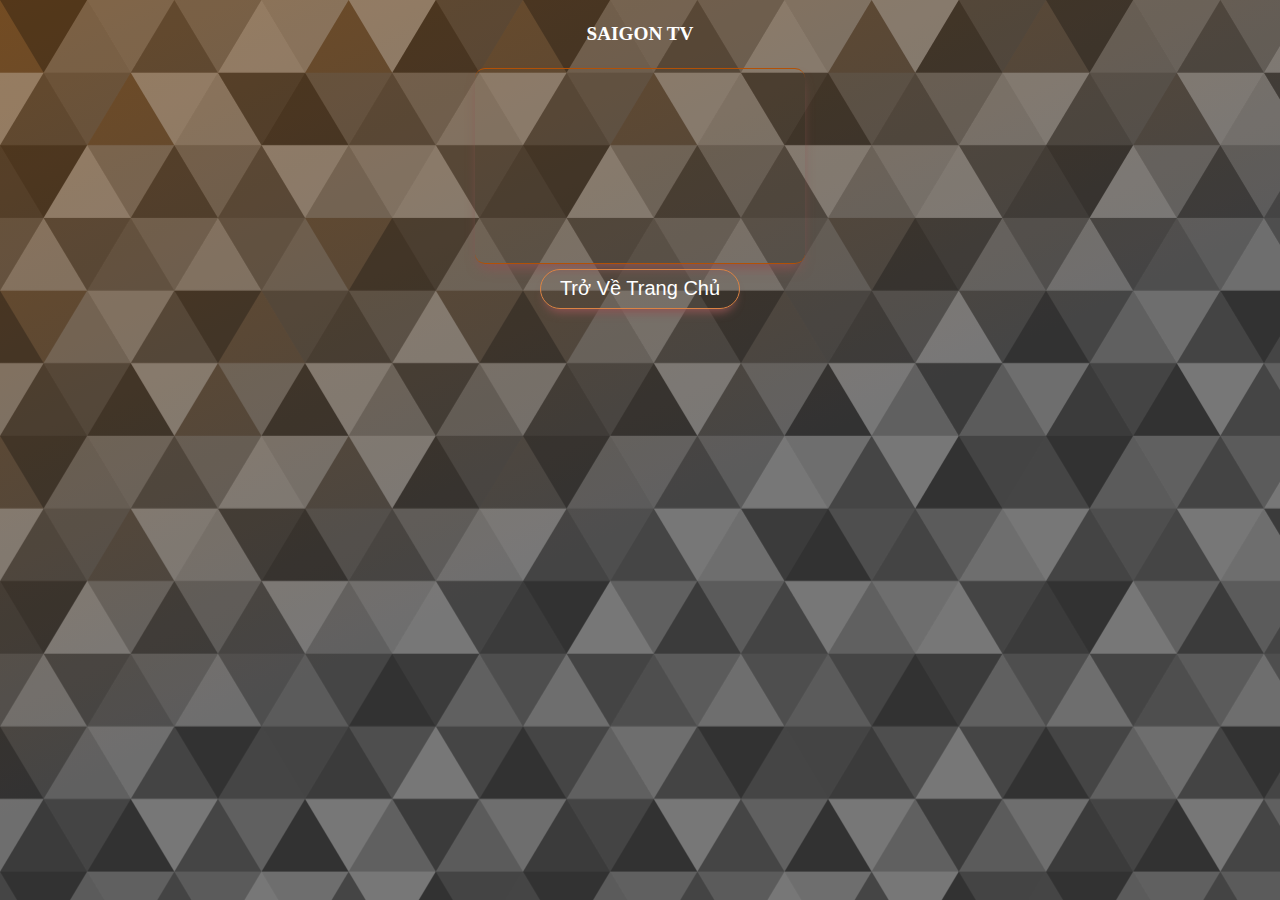
==== saigontv.html @ 2e49c398 "Initial commit" ====
<!DOCTYPE html>
<html lang="en">
<head>
    <meta charset="UTF-8">
    <meta http-equiv="X-UA-Compatible" content="IE=edge">
    <meta name="viewport" content="width=device-width, initial-scale=1.0">
    <title>SAIGON TV</title>
    <link rel="stylesheet" href="CSS/style.css">
</head>
<body>
  <h1 class="title1">SAIGON TV</h1> 

  <div class="flexbox">
    <div class="loading">
  <iframe src="https://swf.tulix.tv/iframe/vchannel/saigon.php" width="330px" height="190px" frameborder="0" scrolling="no" allow="autoplay 'none" autoplay="false"
  allowfullscreen="allowfullscreen"></iframe>
  </div> 
  </div>

<div class="flexbox">
    <a href="index.html">
    <button class="button">Trở Về Trang Chủ</button>
      </a>
  </div>
</body>
</html>
---- CSS/style.css ----
html {
  background: #333;
  -moz-background: #333;
  -webkit-background: #333;
  -o-background: #333;
  background-image: url(/subtle-prism.svg);
  -moz-background-image: url(/subtle-prism.svg);
  -webkit-background-image: url(/subtle-prism.svg);
  -o-background-image: url(/subtle-prism.svg);
  min-height: 100vh;
  min-width: 100vw;
}

* {
  box-sizing: border-box;
}

/* .tradingview-widget-container {
  position: sticky;
  top: 0px;
} */

.img {
  /* height: 150px; */
  border-radius: 20px;
  flex-basis: 150px;
  margin: 7px;
  padding: 7px;
  box-shadow: 0px 8px 10px -5px #8d5252;
  -moz-box-shadow: 0px 10px 13px -5px #8d5252;
  -webkit-box-shadow: 0px 8px 10px -5px #8d5252;
}

.img:hover {
  background: linear-gradient(45deg, rgb(176, 74, 7), rgb(145, 126, 116));
  color: #070707;
}

img {
  border-radius: 20px;
}

.weatherwidget-io {
  margin: -5px -10px 0px -10px;
}

/* .toronto{
    margin-top: 10px;
    margin-right: 3px;
    margin-left: 3px;

} */

.flexbox {
  display: flex;
  flex-wrap: wrap;
  justify-content: space-around;
  max-width: 100%;
}

.vids {
  padding: 5px;
  margin: 5px;
  max-width: 100%;
}

.vietnews {
  /* border-top: #b25106 solid 1px; */
  border-bottom: #b25106 solid 1px;
  box-shadow: 0px 5px 25px -5px #8d5252;
  margin: 20px;
  border-radius: 5px;
  width: 450px;
  display: flex;
  flex-wrap: wrap;
  justify-content: space-around;
  max-width: 100%;
}

.vietnews4 {
  border: #b25106 solid 4px;
  /* margin: 20px; */
  margin-bottom: 20px;
  border-radius: 8px;
  width: 390px;
  display: flex;
  flex-wrap: wrap;
  justify-content: space-around;
  max-width: 100%;
}

.vietnews3 {
  border: #b25106 solid 4px;
  margin: 20px;
  border-radius: 8px;
  width: 400px;
  display: flex;
  flex-wrap: wrap;
  justify-content: space-around;
  max-width: 100%;
}

.loading {
  border-top: 1px solid #b25106;
  border-bottom: 1px solid #b25106;
  border-radius: 10px;
  box-shadow: 0px 8px 13px -5px #8d5252;
  /* background: url(../loading/loading.gif); */
  justify-items: center;
  align-self: center;
  justify-content: center;
}
/* 
.vietradioflex {
  display: flex;
  justify-content: center;
} */

iframe {
  border-radius: 10px;
  max-width: 100%;
  /* margin: 5px; */
  padding: 3px;
}

video {
  border-radius: 8px;
  max-width: 100%;
  /* margin: 5px; */
  padding: 1px;
}

.title {
  /* border-top: #44400c solid 1px; */
  color: #ffffff;
  font-size: 1.2rem;
  text-align: center;
  font-family: Georgia, "Times New Roman", Times, serif;
  margin-bottom: -10px;
}

.title-tn {
  padding-top: 3px;
  margin-top: -5px;
  color: #ffffff;
  font-size: 1.2rem;
  text-align: center;
  font-family: Georgia, "Times New Roman", Times, serif;
}

.title-pc {
  /* border-top: #44400c solid 1px; */
  padding-top: 6px;
  margin-bottom: -5px;
  color: #ffffff;
  font-size: 1.2rem;
  text-align: center;
  font-family: Georgia, "Times New Roman", Times, serif;
}

.title-sg {
  /* border-top: #44400c solid 1px; */
  margin-bottom: -10px;
  padding-top: 8px;
  padding-bottom: 8px;
  color: #ffffff;
  font-size: 1.2rem;
  text-align: center;
  font-family: Georgia, "Times New Roman", Times, serif;
}

.title1 {
  /* border-bottom: #44400c solid 1px; */
  padding: 10px;
  color: rgb(255, 255, 255);
  font-size: 1.2rem;
  text-align: center;
  font-family: Georgia, "Times New Roman", Times, serif;
}

.warn {
  font-size: 0.8em;
  padding-top: 8px;
  color: red;
  text-align: center;
  font-family: Georgia, "Times New Roman", Times, serif;
}

.warn1 {
  font-size: 0.8em;
  margin-top: 1px;
  color: red;
  text-align: center;
  font-family: Georgia, "Times New Roman", Times, serif;
  /* border-bottom:#b25106 solid 1px; */
}

.radioflex {
  display: flex;
  flex-wrap: wrap;
  /* padding: 5px; */
  /* margin: 5px; */
  max-width: 100%;
  justify-content: space-around;
}

.button {
  width: 200px;
  max-width: 200px;
  box-shadow: 0px 8px 10px -5px #8d5252;
  background-color: transparent;
  border: 1px solid #db8344;
  color: white;
  padding: 5px 10px;
  margin: 5px;
  text-align: center;
  font-size: 20px;
  cursor: pointer;
  border-radius: 25px;
}

ul#episodes {
  /* float: left; */
  margin: 10px;
  padding: 10px;
  width: 75%;
}

ul#episodes > li {
  list-style-type: none;
}

button {
  width: 100%;
  height: 40px;
  /* max-width: */
  box-shadow: 0px 8px 10px -5px #8d5252;
  background-color: rgba(7, 35, 41, 0.441);
  border: 1px solid #db8344;
  color: rgb(220, 212, 195);
  padding: 5px 10px;
  margin: 5px;
  text-align: center;
  font-size: 16px;
  cursor: pointer;
  border-radius: 10px;
}

button:hover {
  background: rgb(208, 202, 190);
  color: #070707;
  transform: skew(-10deg);
  border: 1px solid #070707;
}

.flex-footer {
  display: flex;
  justify-content: center;
  margin-left: -50px;
}

.message-box {
  display: flex;
  justify-content: center;
  text-align: center;
}

h2 {
  text-align: center;
  font-size: 1.5rem;
  /* text-shadow: 3px 3px 2px rgb(88, 78, 78); */
  color: rgb(220, 212, 195);
}

input {
  width: 300px;
  height: 35px;
  border: 1px solid rgb(243, 168, 6);
  padding: 5px;
  margin: 5px;
  border-radius: 5px;
}
textarea {
  width: 300px;
  height: 150px;
  border: 1px solid rgb(243, 168, 6);
  padding: 5px;
  margin: 5px;
  border-radius: 5px;
}

.submit-button {
  width: 30%;
  height: 40px;
  max-width: 130px;
  box-shadow: 0px 8px 10px -5px #8d5252;
  background-color: transparent;
  background-color: rgba(0, 0, 0, 0.131);
  border: 1px solid #a55c1b;
  color: rgb(220, 212, 195);
  padding: 5px 10px;
  margin: 5px;
  text-align: center;
  font-size: 16px;
  cursor: pointer;
  border-radius: 10px;
  transition: all 300ms ease;
  -webkit-transition: all 300ms ease;
  -o-transition: all 300ms ease;
}

.submit-button:hover {
  background: rgb(208, 202, 190);
  color: #070707;
  transform: skew(-10deg);
  border: 1px solid #070707;
}

.footer-button {
  width: 100%;
  max-width: 180px;
  box-shadow: 0px 8px 10px -5px #8d5252;
  background-color: transparent;
  background-color: rgba(0, 0, 0, 0.131);
  border: 1px solid #a55c1b;
  /* color: rgb(243, 168, 6); */
  color: rgb(220, 212, 195);

  padding: 5px 10px;
  margin: 5px;
  text-align: center;
  font-size: 0.9rem;
  cursor: pointer;
  border-radius: 10px;
  transition: all 300ms ease;
  -webkit-transition: all 300ms ease;
  -o-transition: all 300ms ease;
  /* font-family: 'Great Vibes'; */
}

.footer-button:hover {
  background: rgb(208, 202, 190);
  color: #070707;
  transform: skew(-10deg);
  border: 1px solid #070707;
}
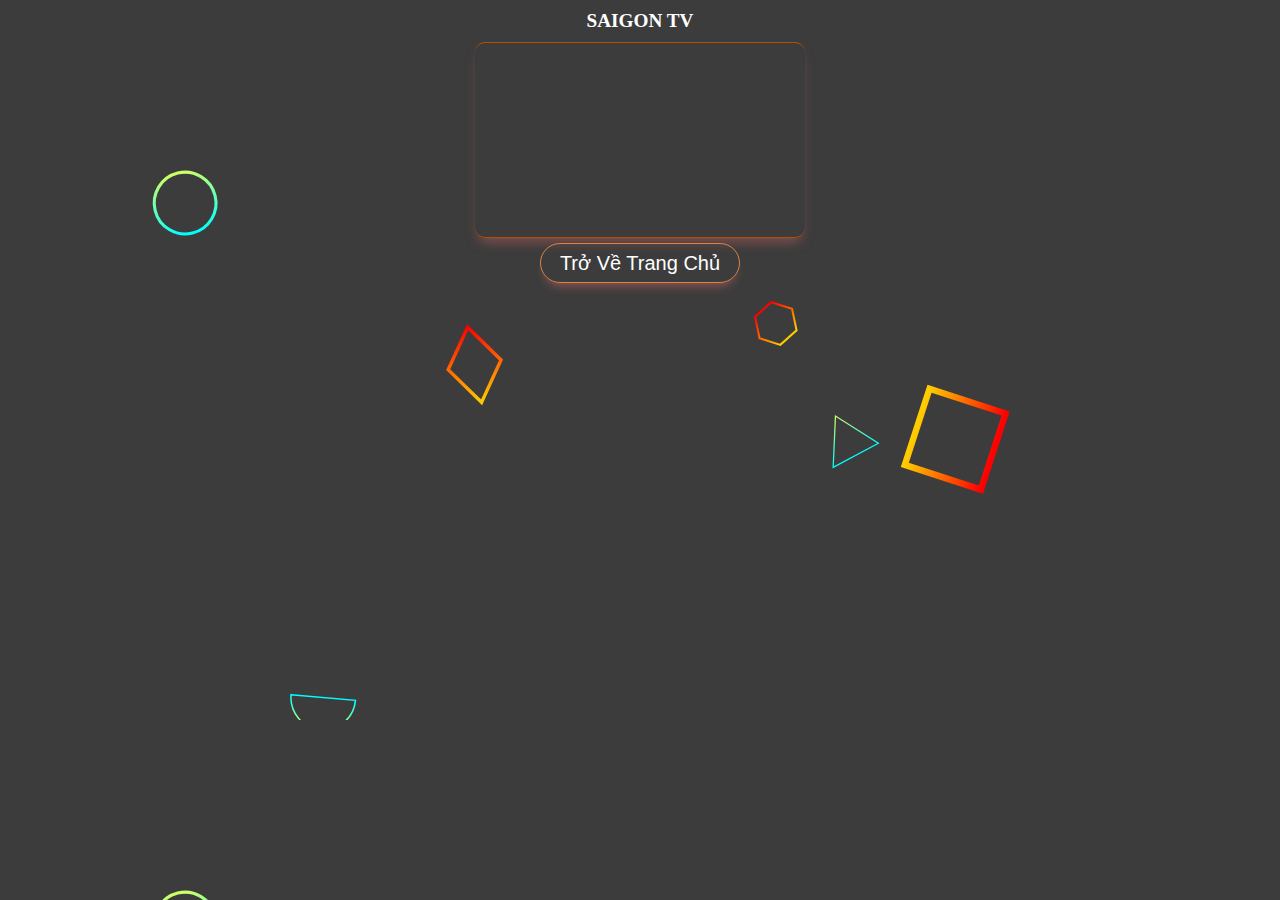
==== commit 348b9d9b: "updated to latest deployed files" ====
--- a/saigontv.html
+++ b/saigontv.html
@@ -1,26 +1,30 @@
 <!DOCTYPE html>
 <html lang="en">
-<head>
-    <meta charset="UTF-8">
-    <meta http-equiv="X-UA-Compatible" content="IE=edge">
-    <meta name="viewport" content="width=device-width, initial-scale=1.0">
+  <head>
+    <meta charset="UTF-8" />
+    <meta http-equiv="X-UA-Compatible" content="IE=edge" />
+    <meta name="viewport" content="width=device-width, initial-scale=1.0" />
     <title>SAIGON TV</title>
-    <link rel="stylesheet" href="CSS/style.css">
-</head>
-<body>
-  <h1 class="title1">SAIGON TV</h1> 
+    <link rel="stylesheet" href="CSS/style.css" />
+  </head>
+  <body>
+    <h1 class="title1">SAIGON TV</h1>
 
-  <div class="flexbox">
-    <div class="loading">
-  <iframe src="https://swf.tulix.tv/iframe/vchannel/saigon.php" width="330px" height="190px" frameborder="0" scrolling="no" allow="autoplay 'none" autoplay="false"
-  allowfullscreen="allowfullscreen"></iframe>
-  </div> 
-  </div>
+    <div class="flexbox">
+      <div class="loading">
+        <iframe
+          src="https://swf.tulix.tv/iframe/vchannel/saigon.php"
+          width="330px"
+          height="190px"
+          frameborder="0"
+        ></iframe>
+      </div>
+    </div>
 
-<div class="flexbox">
-    <a href="index.html">
-    <button class="button">Trở Về Trang Chủ</button>
+    <div class="flexbox">
+      <a href="index.html">
+        <button class="button">Trở Về Trang Chủ</button>
       </a>
-  </div>
-</body>
-</html>+    </div>
+  </body>
+</html>
--- a/CSS/style.css
+++ b/CSS/style.css
@@ -3,53 +3,257 @@
   -moz-background: #333;
   -webkit-background: #333;
   -o-background: #333;
-  background-image: url(/subtle-prism.svg);
-  -moz-background-image: url(/subtle-prism.svg);
-  -webkit-background-image: url(/subtle-prism.svg);
-  -o-background-image: url(/subtle-prism.svg);
+  background-image: url(/scattered-forcefields3.svg);
+  -moz-background-image: url(/scattered-forcefields3.svg);
+  -webkit-background-image: url(/scattered-forcefields3.svg);
+  -o-background-image: url(/scattered-forcefields3.svg);
   min-height: 100vh;
   min-width: 100vw;
 }
 
 * {
   box-sizing: border-box;
-}
-
-/* .tradingview-widget-container {
-  position: sticky;
-  top: 0px;
+  max-width: 100%;
+  padding: 0;
+  margin: 0;
+  -webkit-touch-callout: none;
+  -webkit-user-select: none;
+  -khtml-user-select: none;
+  -moz-user-select: none;
+  -ms-user-select: none;
+  user-select: none;
+  text-decoration: none;
+}
+
+body {
+  /* padding: 5px;
+  margin: 5px; */
+  position: relative;
+}
+
+header {
+  /* position: fixed;
+  top: 0; */
+  width: 100%;
+  height: 50px;
+
+  /* min-height: 40px; */
+  /* background-color: rgba(158, 96, 35, 0.464); */
+  background-color: rgba(1, 16, 25, 0.902);
+  /* background-color: rgba(1, 16, 25, 0.902); */
+  /* background-color: rgba(1, 16, 25, 0.757); */
+  /* background-color: rgba(9, 50, 77, 0.757); */
+}
+
+hr {
+  border: 3px solid rgba(60, 60, 60, 0);
+  /* border: 3px solid rgba(65, 62, 62, 0.081); */
+  /* border: 2px solid rgba(201, 195, 195, 0.081); */
+  box-shadow: #776868ae 0px 5px 3px 0px;
+  /* box-shadow: #776868ae 0px 5px 6px 0px; */
+  /* box-shadow: #070707 0px 3px 2px 0px; */
+  margin-top: 10px;
+  margin-bottom: 10px;
+}
+
+.fab {
+  color: white;
+}
+
+.fab:hover {
+  font-size: larger;
+  opacity: 0.5;
+}
+
+.fa {
+  color: white;
+}
+
+.fa:hover {
+  font-size: larger;
+  opacity: 0.5;
+}
+
+.fas {
+  color: white;
+}
+
+.fas:hover {
+  font-size: larger;
+  opacity: 0.5;
+}
+
+li {
+  list-style: none;
+}
+
+a {
+  color: #cb4a0a;
+  /* color: #cd703d; */
+  /* color: #c25719; */
+  text-decoration: none;
+}
+
+.nav-link:hover {
+  font-size: larger;
+  opacity: 0.5;
+}
+
+/* a:hover {
+  color: #ffffff;
+  font-size: larger;
+  opacity: 0.5;
 } */
 
-.img {
-  /* height: 150px; */
-  border-radius: 20px;
+.container {
+  width: 1600px;
+  /* margin: auto; */
+}
+
+.subcontainer {
+  width: 85%;
+  /* margin-left: 10px; */
+  margin: auto;
+}
+
+.navbar {
+  width: 100%;
+  /* min-height: 30px; */
+  display: flex;
+  justify-content: space-between;
+  align-items: center;
+}
+
+.nav-menu {
+  display: flex;
+  justify-content: space-between;
+  align-items: center;
+  gap: 60px;
+}
+
+.nav-branding {
+  /* font-size: 1.5rem; */
+  font-family: fantasy;
+}
+
+.bullhead {
+  /* padding-top: 5px; */
+  margin-top: 5px;
+  width: 40px;
+  height: 40px;
+}
+
+.hamburger {
+  height: 40px;
+  margin-bottom: 5px;
+  /* margin-top: 5px; */
+  /* padding-top: 5px; */
+  display: none;
+  cursor: pointer;
+}
+
+.bar {
+  display: block;
+  width: 25px;
+  height: 3px;
+  margin: 5px 0px;
+  transition: all 0.1s ease-in-out;
+  /* background-color: #c25719; */
+  background-color: #cb4a0a;
+  /* background-color: #cd703d; */
+}
+
+@media (max-width: 1600px) {
+  .container {
+    width: 100%;
+  }
+}
+
+@media (max-width: 1024px) {
+  .hamburger {
+    display: block;
+  }
+
+  .hamburger.active .bar:nth-child(2) {
+    opacity: 0;
+  }
+
+  .hamburger.active .bar:nth-child(1) {
+    transform: translateY(8px) rotate(45deg);
+  }
+
+  .hamburger.active .bar:nth-child(3) {
+    transform: translateY(-8px) rotate(-45deg);
+  }
+
+  .nav-menu {
+    position: fixed;
+    width: 100%;
+    left: 100%;
+    top: 50px;
+    gap: 0;
+    flex-direction: column;
+    /* background-color: rgba(158, 96, 35); */
+    background-color: rgba(1, 16, 25, 0.902);
+    /* background-color: rgba(1, 16, 25, 0.902); */
+    /* background-color: rgba(1, 16, 25, 0.757); */
+    /* background-color: rgba(9, 50, 77, 0.757); */
+    /* background-color: rgba(11, 6, 0, 0.884); */
+    text-align: center;
+    transition: all 0.1s ease-in-out;
+  }
+
+  .nav-item {
+    border: 10px solid rgba(60, 60, 60, 0);
+    border-radius: 10px;
+    /* border: 3px solid rgba(65, 62, 62, 0.081); */
+    /* border: 2px solid rgba(201, 195, 195, 0.081); */
+    box-shadow: #b77656b6 0px 2px 5px 1px;
+
+    /* box-shadow: #776868ae 0px 5px 6px 0px; */
+    /* box-shadow: #070707 0px 3px 2px 0px; */
+
+    margin: 6px 0;
+    font-size: 1rem;
+    font-weight: bolder;
+  }
+
+  .nav-menu.active {
+    left: 0;
+    z-index: 1;
+  }
+}
+
+#preloader {
+  background: #000000 url(/loading/preloader.gif) no-repeat center;
+  background-size: 120px;
+  height: 100vh;
+  width: 100%;
+  position: fixed;
+  z-index: 10;
+}
+
+.thumb {
+  height: 90px;
+  width: 100px;
+  border-radius: 10px;
   flex-basis: 150px;
-  margin: 7px;
-  padding: 7px;
+  /* margin: 7px; */
+  /* padding: 7px; */
   box-shadow: 0px 8px 10px -5px #8d5252;
   -moz-box-shadow: 0px 10px 13px -5px #8d5252;
   -webkit-box-shadow: 0px 8px 10px -5px #8d5252;
 }
 
-.img:hover {
-  background: linear-gradient(45deg, rgb(176, 74, 7), rgb(145, 126, 116));
-  color: #070707;
+.thumb:hover {
+  /* background: linear-gradient(45deg, rgb(176, 74, 7), rgb(145, 126, 116));
+  color: #070707; */
+  transform: scale(1.1);
 }
 
 img {
-  border-radius: 20px;
-}
-
-.weatherwidget-io {
-  margin: -5px -10px 0px -10px;
-}
-
-/* .toronto{
-    margin-top: 10px;
-    margin-right: 3px;
-    margin-left: 3px;
-
-} */
+  border-radius: 10px;
+}
 
 .flexbox {
   display: flex;
@@ -100,52 +304,74 @@
   max-width: 100%;
 }
 
+iframe {
+  border-radius: 8px;
+}
+
 .loading {
   border-top: 1px solid #b25106;
   border-bottom: 1px solid #b25106;
   border-radius: 10px;
   box-shadow: 0px 8px 13px -5px #8d5252;
-  /* background: url(../loading/loading.gif); */
   justify-items: center;
   align-self: center;
   justify-content: center;
 }
-/* 
-.vietradioflex {
+
+.home {
+  font-size: 1.5rem;
+}
+
+.home-title {
+  /* border-top: #44400c solid 1px; */
+  margin-top: 10px;
+  color: #ffffff;
+  font-size: 2rem;
+  text-align: center;
+  font-family: "Segoe UI", Tahoma, Geneva, Verdana, sans-serif;
+  /* margin-bottom: 40px; */
+}
+
+.home-links {
+  display: flex;
+  justify-content: space-between;
+  flex-direction: column;
+  align-items: center;
+  /* margin-top: 60px; */
+}
+
+.microsite {
+  box-shadow: 0px 5px 8px -5px #8d5252;
+}
+
+.footer-logo {
   display: flex;
   justify-content: center;
-} */
-
-iframe {
-  border-radius: 10px;
-  max-width: 100%;
-  /* margin: 5px; */
-  padding: 3px;
-}
-
-video {
-  border-radius: 8px;
-  max-width: 100%;
-  /* margin: 5px; */
-  padding: 1px;
+}
+
+.footer-logo1 {
+  width: 200px;
+  max-width: 250px;
 }
 
 .title {
   /* border-top: #44400c solid 1px; */
+  margin-top: 5px;
   color: #ffffff;
   font-size: 1.2rem;
   text-align: center;
   font-family: Georgia, "Times New Roman", Times, serif;
-  margin-bottom: -10px;
+  /* margin-bottom: -10px; */
 }
 
 .title-tn {
   padding-top: 3px;
-  margin-top: -5px;
+  /* margin-top: -5px; */
   color: #ffffff;
   font-size: 1.2rem;
   text-align: center;
   font-family: Georgia, "Times New Roman", Times, serif;
+  margin-bottom: 8px;
 }
 
 .title-pc {
@@ -198,7 +424,7 @@
 .radioflex {
   display: flex;
   flex-wrap: wrap;
-  /* padding: 5px; */
+  padding: 5px;
   /* margin: 5px; */
   max-width: 100%;
   justify-content: space-around;
@@ -256,13 +482,14 @@
 .flex-footer {
   display: flex;
   justify-content: center;
-  margin-left: -50px;
+  /* margin-left: -50px; */
 }
 
 .message-box {
   display: flex;
   justify-content: center;
   text-align: center;
+  margin: 10px;
 }
 
 h2 {
@@ -327,7 +554,10 @@
   color: rgb(220, 212, 195);
 
   padding: 5px 10px;
-  margin: 5px;
+  margin-top: 10px;
+  margin-bottom: 10px;
+  margin-right: 30px;
+  /* margin: auto; */
   text-align: center;
   font-size: 0.9rem;
   cursor: pointer;
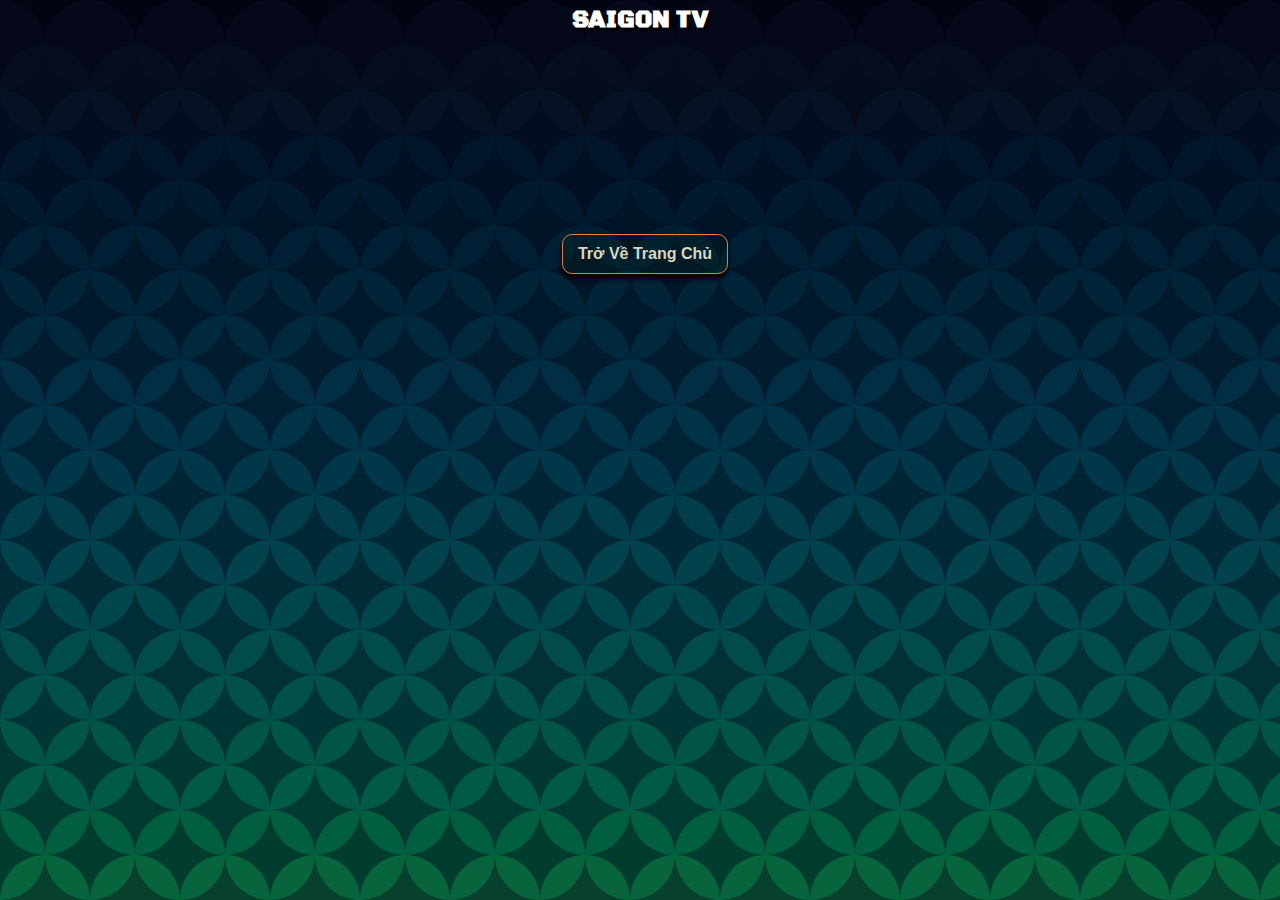
==== commit e14b5e8a: "updated a few things" ====
--- a/saigontv.html
+++ b/saigontv.html
@@ -6,12 +6,17 @@
     <meta name="viewport" content="width=device-width, initial-scale=1.0" />
     <title>SAIGON TV</title>
     <link rel="stylesheet" href="CSS/style.css" />
+    <link rel="preconnect" href="https://fonts.googleapis.com" />
+    <link rel="preconnect" href="https://fonts.gstatic.com" crossorigin />
+    <link
+      href="https://fonts.googleapis.com/css2?family=Black+Ops+One&display=swap"
+      rel="stylesheet"
+    />
   </head>
   <body>
-    <h1 class="title1">SAIGON TV</h1>
-
+    <h1 class="title">SAIGON TV</h1>
     <div class="flexbox">
-      <div class="loading">
+      <div class="saigontv">
         <iframe
           src="https://swf.tulix.tv/iframe/vchannel/saigon.php"
           width="330px"
@@ -23,7 +28,7 @@
 
     <div class="flexbox">
       <a href="index.html">
-        <button class="button">Trở Về Trang Chủ</button>
+        <button>Trở Về Trang Chủ</button>
       </a>
     </div>
   </body>
--- a/CSS/style.css
+++ b/CSS/style.css
@@ -1,12 +1,12 @@
 html {
-  background: #333;
-  -moz-background: #333;
-  -webkit-background: #333;
-  -o-background: #333;
-  background-image: url(/scattered-forcefields3.svg);
-  -moz-background-image: url(/scattered-forcefields3.svg);
-  -webkit-background-image: url(/scattered-forcefields3.svg);
-  -o-background-image: url(/scattered-forcefields3.svg);
+  background: rgba(1, 4, 12, 0.948);
+  -moz-background: rgba(1, 4, 12, 0.948);
+  -webkit-background: rgba(1, 4, 12, 0.948);
+  -o-background: rgba(1, 4, 12, 0.948);
+  background-image: url(/assets/dragon-scales.svg);
+  -moz-background-image: url(/assets/dragon-scales.svg);
+  -webkit-background-image: url(/assets/dragon-scales.svg);
+  -o-background-image: url(/assets/dragon-scales.svg);
   min-height: 100vh;
   min-width: 100vw;
 }
@@ -26,32 +26,19 @@
 }
 
 body {
-  /* padding: 5px;
-  margin: 5px; */
   position: relative;
 }
 
 header {
-  /* position: fixed;
-  top: 0; */
   width: 100%;
   height: 50px;
-
-  /* min-height: 40px; */
-  /* background-color: rgba(158, 96, 35, 0.464); */
-  background-color: rgba(1, 16, 25, 0.902);
-  /* background-color: rgba(1, 16, 25, 0.902); */
-  /* background-color: rgba(1, 16, 25, 0.757); */
-  /* background-color: rgba(9, 50, 77, 0.757); */
+  background-color: rgba(1, 4, 12, 0.948);
 }
 
 hr {
   border: 3px solid rgba(60, 60, 60, 0);
-  /* border: 3px solid rgba(65, 62, 62, 0.081); */
-  /* border: 2px solid rgba(201, 195, 195, 0.081); */
-  box-shadow: #776868ae 0px 5px 3px 0px;
-  /* box-shadow: #776868ae 0px 5px 6px 0px; */
-  /* box-shadow: #070707 0px 3px 2px 0px; */
+  box-shadow: #6f7488d5 0px 5px 3px 0px;
+  /* box-shadow: #460202d5 0px 5px 3px 0px; */
   margin-top: 10px;
   margin-bottom: 10px;
 }
@@ -89,8 +76,6 @@
 
 a {
   color: #cb4a0a;
-  /* color: #cd703d; */
-  /* color: #c25719; */
   text-decoration: none;
 }
 
@@ -99,26 +84,17 @@
   opacity: 0.5;
 }
 
-/* a:hover {
-  color: #ffffff;
-  font-size: larger;
-  opacity: 0.5;
-} */
-
 .container {
   width: 1600px;
-  /* margin: auto; */
 }
 
 .subcontainer {
   width: 85%;
-  /* margin-left: 10px; */
   margin: auto;
 }
 
 .navbar {
   width: 100%;
-  /* min-height: 30px; */
   display: flex;
   justify-content: space-between;
   align-items: center;
@@ -132,12 +108,10 @@
 }
 
 .nav-branding {
-  /* font-size: 1.5rem; */
   font-family: fantasy;
 }
 
 .bullhead {
-  /* padding-top: 5px; */
   margin-top: 5px;
   width: 40px;
   height: 40px;
@@ -146,8 +120,6 @@
 .hamburger {
   height: 40px;
   margin-bottom: 5px;
-  /* margin-top: 5px; */
-  /* padding-top: 5px; */
   display: none;
   cursor: pointer;
 }
@@ -158,9 +130,7 @@
   height: 3px;
   margin: 5px 0px;
   transition: all 0.1s ease-in-out;
-  /* background-color: #c25719; */
   background-color: #cb4a0a;
-  /* background-color: #cd703d; */
 }
 
 @media (max-width: 1600px) {
@@ -193,12 +163,7 @@
     top: 50px;
     gap: 0;
     flex-direction: column;
-    /* background-color: rgba(158, 96, 35); */
-    background-color: rgba(1, 16, 25, 0.902);
-    /* background-color: rgba(1, 16, 25, 0.902); */
-    /* background-color: rgba(1, 16, 25, 0.757); */
-    /* background-color: rgba(9, 50, 77, 0.757); */
-    /* background-color: rgba(11, 6, 0, 0.884); */
+    background-color: rgba(1, 4, 12, 0.948);
     text-align: center;
     transition: all 0.1s ease-in-out;
   }
@@ -206,13 +171,7 @@
   .nav-item {
     border: 10px solid rgba(60, 60, 60, 0);
     border-radius: 10px;
-    /* border: 3px solid rgba(65, 62, 62, 0.081); */
-    /* border: 2px solid rgba(201, 195, 195, 0.081); */
-    box-shadow: #b77656b6 0px 2px 5px 1px;
-
-    /* box-shadow: #776868ae 0px 5px 6px 0px; */
-    /* box-shadow: #070707 0px 3px 2px 0px; */
-
+    box-shadow: #a55c1b 0px 1px 1px 1px;
     margin: 6px 0;
     font-size: 1rem;
     font-weight: bolder;
@@ -238,16 +197,15 @@
   width: 100px;
   border-radius: 10px;
   flex-basis: 150px;
-  /* margin: 7px; */
-  /* padding: 7px; */
-  box-shadow: 0px 8px 10px -5px #8d5252;
+  box-shadow: 0px 5px 5px 0px #000000;
+  -moz-box-shadow: 0px 5px 5px 0px #000000;
+  -webkit-box-shadow: 0px 5px 5px 0px #000000;
+  /* box-shadow: 0px 8px 10px -5px #8d5252;
   -moz-box-shadow: 0px 10px 13px -5px #8d5252;
-  -webkit-box-shadow: 0px 8px 10px -5px #8d5252;
+  -webkit-box-shadow: 0px 8px 10px -5px #8d5252; */
 }
 
 .thumb:hover {
-  /* background: linear-gradient(45deg, rgb(176, 74, 7), rgb(145, 126, 116));
-  color: #070707; */
   transform: scale(1.1);
 }
 
@@ -268,51 +226,11 @@
   max-width: 100%;
 }
 
-.vietnews {
-  /* border-top: #b25106 solid 1px; */
-  border-bottom: #b25106 solid 1px;
-  box-shadow: 0px 5px 25px -5px #8d5252;
-  margin: 20px;
-  border-radius: 5px;
-  width: 450px;
-  display: flex;
-  flex-wrap: wrap;
-  justify-content: space-around;
-  max-width: 100%;
-}
-
-.vietnews4 {
-  border: #b25106 solid 4px;
-  /* margin: 20px; */
-  margin-bottom: 20px;
-  border-radius: 8px;
-  width: 390px;
-  display: flex;
-  flex-wrap: wrap;
-  justify-content: space-around;
-  max-width: 100%;
-}
-
-.vietnews3 {
-  border: #b25106 solid 4px;
-  margin: 20px;
-  border-radius: 8px;
-  width: 400px;
-  display: flex;
-  flex-wrap: wrap;
-  justify-content: space-around;
-  max-width: 100%;
-}
-
 iframe {
   border-radius: 8px;
 }
 
-.loading {
-  border-top: 1px solid #b25106;
-  border-bottom: 1px solid #b25106;
-  border-radius: 10px;
-  box-shadow: 0px 8px 13px -5px #8d5252;
+.saigontv {
   justify-items: center;
   align-self: center;
   justify-content: center;
@@ -322,14 +240,13 @@
   font-size: 1.5rem;
 }
 
-.home-title {
-  /* border-top: #44400c solid 1px; */
+.title {
   margin-top: 10px;
   color: #ffffff;
   font-size: 2rem;
   text-align: center;
   font-family: "Segoe UI", Tahoma, Geneva, Verdana, sans-serif;
-  /* margin-bottom: 40px; */
+  text-shadow: 3px 3px 2px rgb(0, 0, 0);
 }
 
 .home-links {
@@ -341,7 +258,10 @@
 }
 
 .microsite {
-  box-shadow: 0px 5px 8px -5px #8d5252;
+  /* box-shadow: 0px 5px 8px -5px #8d5252; */
+  box-shadow: 0px 5px 5px 0px #000000;
+  -moz-box-shadow: 0px 5px 5px 0px #000000;
+  -webkit-box-shadow: 0px 5px 5px 0px #000000;
 }
 
 .footer-logo {
@@ -355,77 +275,18 @@
 }
 
 .title {
-  /* border-top: #44400c solid 1px; */
   margin-top: 5px;
   color: #ffffff;
-  font-size: 1.2rem;
-  text-align: center;
-  font-family: Georgia, "Times New Roman", Times, serif;
-  /* margin-bottom: -10px; */
-}
-
-.title-tn {
-  padding-top: 3px;
-  /* margin-top: -5px; */
-  color: #ffffff;
-  font-size: 1.2rem;
-  text-align: center;
-  font-family: Georgia, "Times New Roman", Times, serif;
-  margin-bottom: 8px;
-}
-
-.title-pc {
-  /* border-top: #44400c solid 1px; */
-  padding-top: 6px;
-  margin-bottom: -5px;
-  color: #ffffff;
-  font-size: 1.2rem;
-  text-align: center;
-  font-family: Georgia, "Times New Roman", Times, serif;
-}
-
-.title-sg {
-  /* border-top: #44400c solid 1px; */
-  margin-bottom: -10px;
-  padding-top: 8px;
-  padding-bottom: 8px;
-  color: #ffffff;
-  font-size: 1.2rem;
-  text-align: center;
-  font-family: Georgia, "Times New Roman", Times, serif;
-}
-
-.title1 {
-  /* border-bottom: #44400c solid 1px; */
-  padding: 10px;
-  color: rgb(255, 255, 255);
-  font-size: 1.2rem;
-  text-align: center;
-  font-family: Georgia, "Times New Roman", Times, serif;
-}
-
-.warn {
-  font-size: 0.8em;
-  padding-top: 8px;
-  color: red;
-  text-align: center;
-  font-family: Georgia, "Times New Roman", Times, serif;
-}
-
-.warn1 {
-  font-size: 0.8em;
-  margin-top: 1px;
-  color: red;
-  text-align: center;
-  font-family: Georgia, "Times New Roman", Times, serif;
-  /* border-bottom:#b25106 solid 1px; */
+  font-size: 1.5rem;
+  text-align: center;
+  font-family: "Black Ops One", cursive;
+  text-shadow: 3px 3px 2px rgb(0, 0, 0);
 }
 
 .radioflex {
   display: flex;
   flex-wrap: wrap;
   padding: 5px;
-  /* margin: 5px; */
   max-width: 100%;
   justify-content: space-around;
 }
@@ -433,7 +294,10 @@
 .button {
   width: 200px;
   max-width: 200px;
-  box-shadow: 0px 8px 10px -5px #8d5252;
+  box-shadow: 0px 5px 5px 0px #000000;
+  -moz-box-shadow: 0px 5px 5px 0px #000000;
+  -webkit-box-shadow: 0px 5px 5px 0px #000000;
+  /* box-shadow: 0px 8px 10px -5px #8d5252; */
   background-color: transparent;
   border: 1px solid #db8344;
   color: white;
@@ -446,22 +310,26 @@
 }
 
 ul#episodes {
-  /* float: left; */
-  margin: 10px;
+  /* margin: 10px; */
   padding: 10px;
   width: 75%;
 }
 
-ul#episodes > li {
+/* ul#episodes > li {
   list-style-type: none;
-}
+  text-shadow: 3px 3px 2px rgb(0, 0, 0);
+  font-weight: bolder;
+} */
 
 button {
   width: 100%;
   height: 40px;
-  /* max-width: */
-  box-shadow: 0px 8px 10px -5px #8d5252;
-  background-color: rgba(7, 35, 41, 0.441);
+  box-shadow: 0px 5px 5px 0px #000000;
+  -moz-box-shadow: 0px 5px 5px 0px #000000;
+  -webkit-box-shadow: 0px 5px 5px 0px #000000;
+  /* box-shadow: 0px 8px 10px -5px #8d5252; */
+  background-color: rgba(7, 47, 7, 0.169);
+  /* background-color: rgba(7, 35, 41, 0.441); */
   border: 1px solid #db8344;
   color: rgb(220, 212, 195);
   padding: 5px 10px;
@@ -470,6 +338,7 @@
   font-size: 16px;
   cursor: pointer;
   border-radius: 10px;
+  font-weight: bolder;
 }
 
 button:hover {
@@ -482,7 +351,6 @@
 .flex-footer {
   display: flex;
   justify-content: center;
-  /* margin-left: -50px; */
 }
 
 .message-box {
@@ -495,8 +363,9 @@
 h2 {
   text-align: center;
   font-size: 1.5rem;
-  /* text-shadow: 3px 3px 2px rgb(88, 78, 78); */
+  text-shadow: 3px 3px 2px rgb(0, 0, 0);
   color: rgb(220, 212, 195);
+  font-family: "Black Ops One", cursive;
 }
 
 input {
@@ -520,7 +389,10 @@
   width: 30%;
   height: 40px;
   max-width: 130px;
-  box-shadow: 0px 8px 10px -5px #8d5252;
+  box-shadow: 0px 5px 5px 0px #000000;
+  -moz-box-shadow: 0px 5px 5px 0px #000000;
+  -webkit-box-shadow: 0px 5px 5px 0px #000000;
+  /* box-shadow: 0px 8px 10px -5px #8d5252; */
   background-color: transparent;
   background-color: rgba(0, 0, 0, 0.131);
   border: 1px solid #a55c1b;
@@ -546,18 +418,18 @@
 .footer-button {
   width: 100%;
   max-width: 180px;
-  box-shadow: 0px 8px 10px -5px #8d5252;
+  box-shadow: 0px 5px 5px 0px #000000;
+  -moz-box-shadow: 0px 5px 5px 0px #000000;
+  -webkit-box-shadow: 0px 5px 5px 0px #000000;
+  /* box-shadow: 0px 8px 10px -5px #8d5252; */
   background-color: transparent;
   background-color: rgba(0, 0, 0, 0.131);
   border: 1px solid #a55c1b;
-  /* color: rgb(243, 168, 6); */
   color: rgb(220, 212, 195);
-
   padding: 5px 10px;
   margin-top: 10px;
   margin-bottom: 10px;
   margin-right: 30px;
-  /* margin: auto; */
   text-align: center;
   font-size: 0.9rem;
   cursor: pointer;
@@ -565,7 +437,6 @@
   transition: all 300ms ease;
   -webkit-transition: all 300ms ease;
   -o-transition: all 300ms ease;
-  /* font-family: 'Great Vibes'; */
 }
 
 .footer-button:hover {
